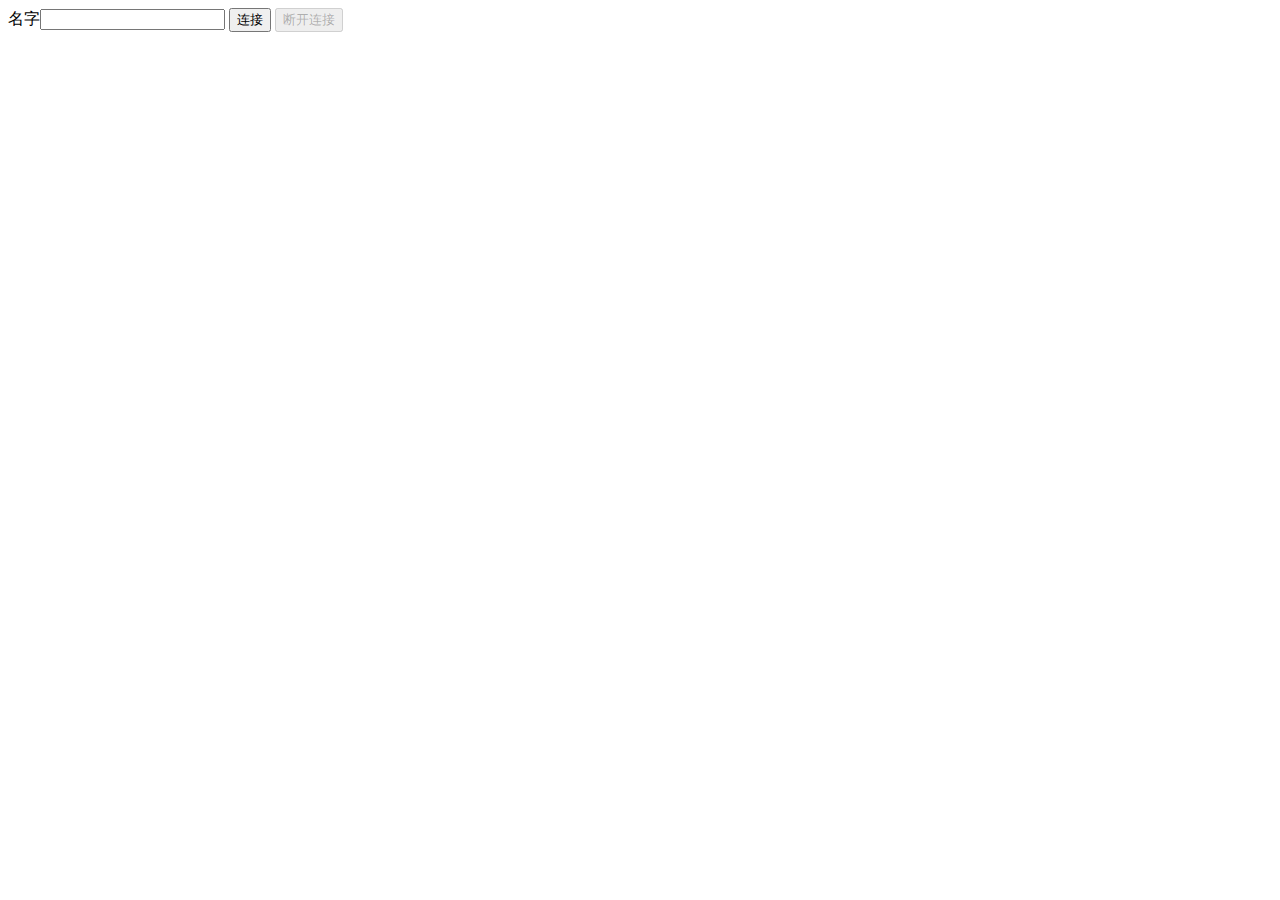
==== websocket/src/main/resources/templates/main.html @ 17e67123 "用了较low的方法解决这个问题，demo先这样吧" ====
<!DOCTYPE html>
<html lang="en" xmlns:th="https://www.thymeleaf.org">
<head>
    <meta charset="UTF-8">
    <title th:text="${name}"></title>
</head>
<!-- jquery  -->
<script src="/js/jquery.js"></script>
<!-- stomp协议的客户端脚本 -->
<script src="/js/stomp.js"></script>
<!-- SockJS的客户端脚本 -->
<script src="/js/sockjs.js"></script>
<body onload="disconnect()">
<div>
    <div>
        <label>名字</label><input type="text" id="name" />
        <button id="connect" onclick="connect();">连接</button>
        <button id="disconnect" disabled="disabled" onclick="disconnect();">断开连接</button>
    </div>
    <div id="conversationDiv">
        <p>
            <label>当前人数:</label>
            <label id="status">0</label>
            <button onclick="refreshStatus();">刷新</button>
        </p>
        <label>对</label>
        <select id="userSelector">
            <option value="-1">所有人</option>
        </select>
        <label>说</label><input type="text" id="msg" />
        <button id="sendName" onclick="send();">发送</button>
        <p id="response"></p>
    </div>
</div>

<script type="text/javascript">
    var stompClient = null;

    function setSelectorItems(users) {
        var selector = $('#userSelector')[0];
        //除了第一个以外删除其他所有元素
        var length = selector.options.length;
        for (i = length-1; i > 0; --i) {
            selector.options[i] = null;
        }

        for (i = 0; i < users.length; ++i) {
            var opt = document.createElement('option');
            opt.text = users[i];
            opt.value = i;
            selector.add(opt);
        }
    }

    function refreshStatus() {
        $.getJSON('/users', function(data) {
            showStatus(data);
        });
    }

    function setConnected(connected) {
        document.getElementById('connect').disabled = connected;
        document.getElementById('disconnect').disabled = !connected;
        document.getElementById('conversationDiv').style.visibility = connected ? 'visible' : 'hidden';
        $("#status")[0].textContent = "0";
        $('#response').html();
    }

    function connect() {
        var name = $('#name').val();
        var socket = new SockJS('/websocket-simple?name=' + name);
        stompClient = Stomp.over(socket);
        stompClient.connect({}, function(frame) {
            setConnected(true);
            console.log('Connected: ' + frame);
            // 客户端订阅消息的目的地址：此值BroadcastCtl中被@SendTo("/topic/getResponse")注解的里配置的值
            stompClient.subscribe('/topic/send', function (response) {
                receive(JSON.parse(response.body));
            });
            stompClient.subscribe('/user/queue/send', function (response) {
                receive(JSON.parse(response.body));
            });
        });
    }

    function disconnect() {
        if (stompClient != null) {
            stompClient.disconnect();
        }
        setConnected(false);
        console.log("Disconnected");
    }

    function send() {
        var selectOpt = $('#userSelector')[0].selectedOptions[0];
        var sendTo = null;
        if (selectOpt.value !== "-1") {
            sendTo = selectOpt.text;
        }
        var msg = $('#msg').val();
        // 客户端消息发送的目的：服务端使用BroadcastCtl中@MessageMapping("/receive")注解的方法来处理发送过来的消息
        stompClient.send("/send", {}, JSON.stringify({ 'message': msg, 'sendTo': sendTo }));
    }

    function receive(messageDto) {
        switch (messageDto.messageType) {
            case "USER_COUNT":
                showStatus(JSON.parse(messageDto.message));
                break;
            case "SYSTEM_MESSAGE":
                showMessage(messageDto.message, "color: red");
                break;
            default:
                showMessage(messageDto.message, "color: black");
                break;
        }
    }

    function showMessage(message, style) {
        var response = $("#response");
        response.html("<p style='" + style +  ";'>" + message + "</p>" + response.html());
    }

    function showStatus(users) {
        setSelectorItems(users);
        var status = $("#status");
        status.html(users.length);
    }

</script>
</body>
</html>
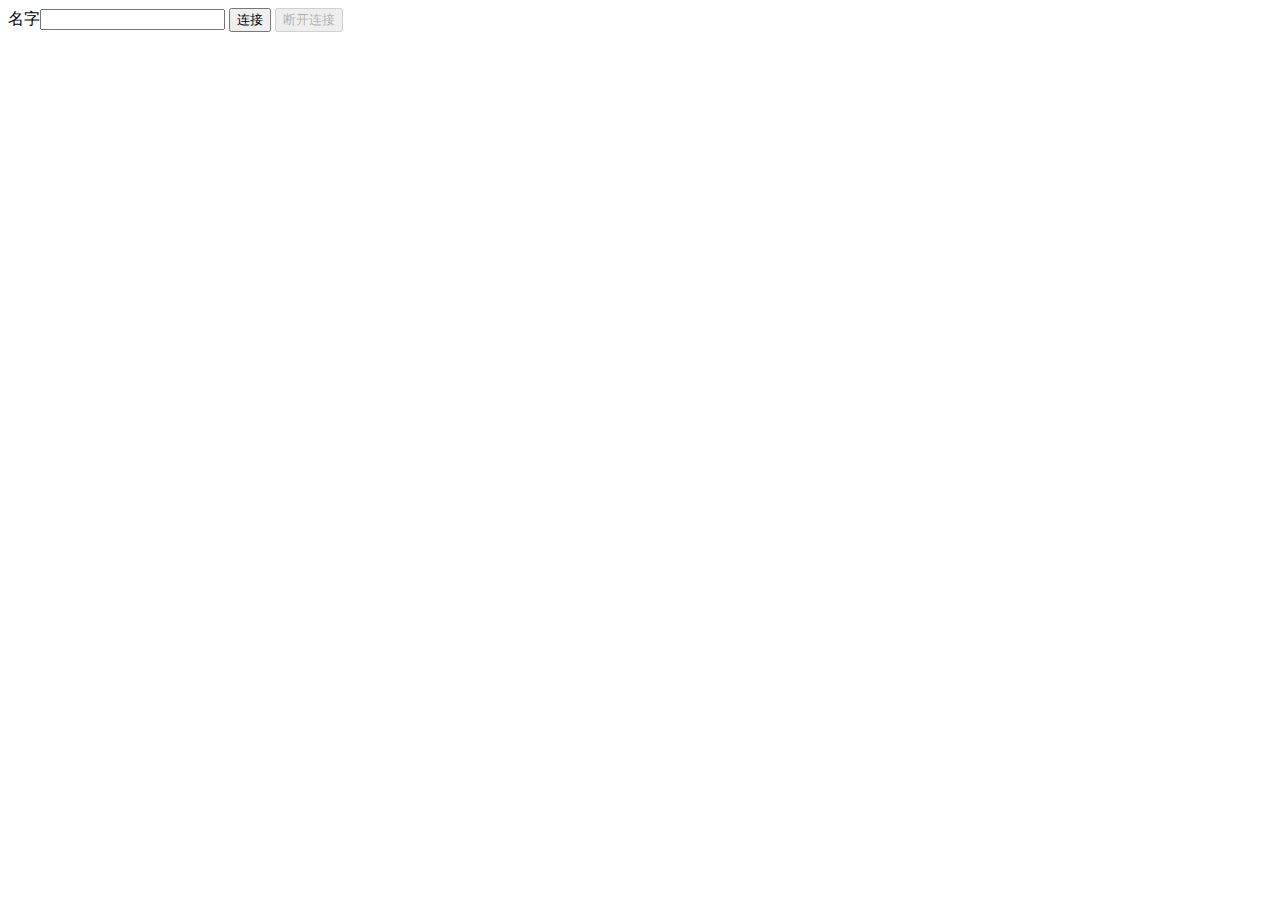
==== commit 357c3da6: "新增系统消息处理，还没做前端" ====
--- a/websocket/src/main/resources/templates/main.html
+++ b/websocket/src/main/resources/templates/main.html
@@ -5,11 +5,11 @@
     <title th:text="${name}"></title>
 </head>
 <!-- jquery  -->
-<script src="/js/jquery.js"></script>
+<script src="jquery.js"></script>
 <!-- stomp协议的客户端脚本 -->
-<script src="/js/stomp.js"></script>
+<script src="stomp.js"></script>
 <!-- SockJS的客户端脚本 -->
-<script src="/js/sockjs.js"></script>
+<script src="sockjs.js"></script>
 <body onload="disconnect()">
 <div>
     <div>
@@ -53,8 +53,12 @@
     }
 
     function refreshStatus() {
-        $.getJSON('/users', function(data) {
-            showStatus(data);
+        $.getJSON('/user/getAll', function(result) {
+            if (!result.success) {
+                showMessage(result.message, "color: red");
+            } else {
+                showStatus(result.data);
+            }
         });
     }
 
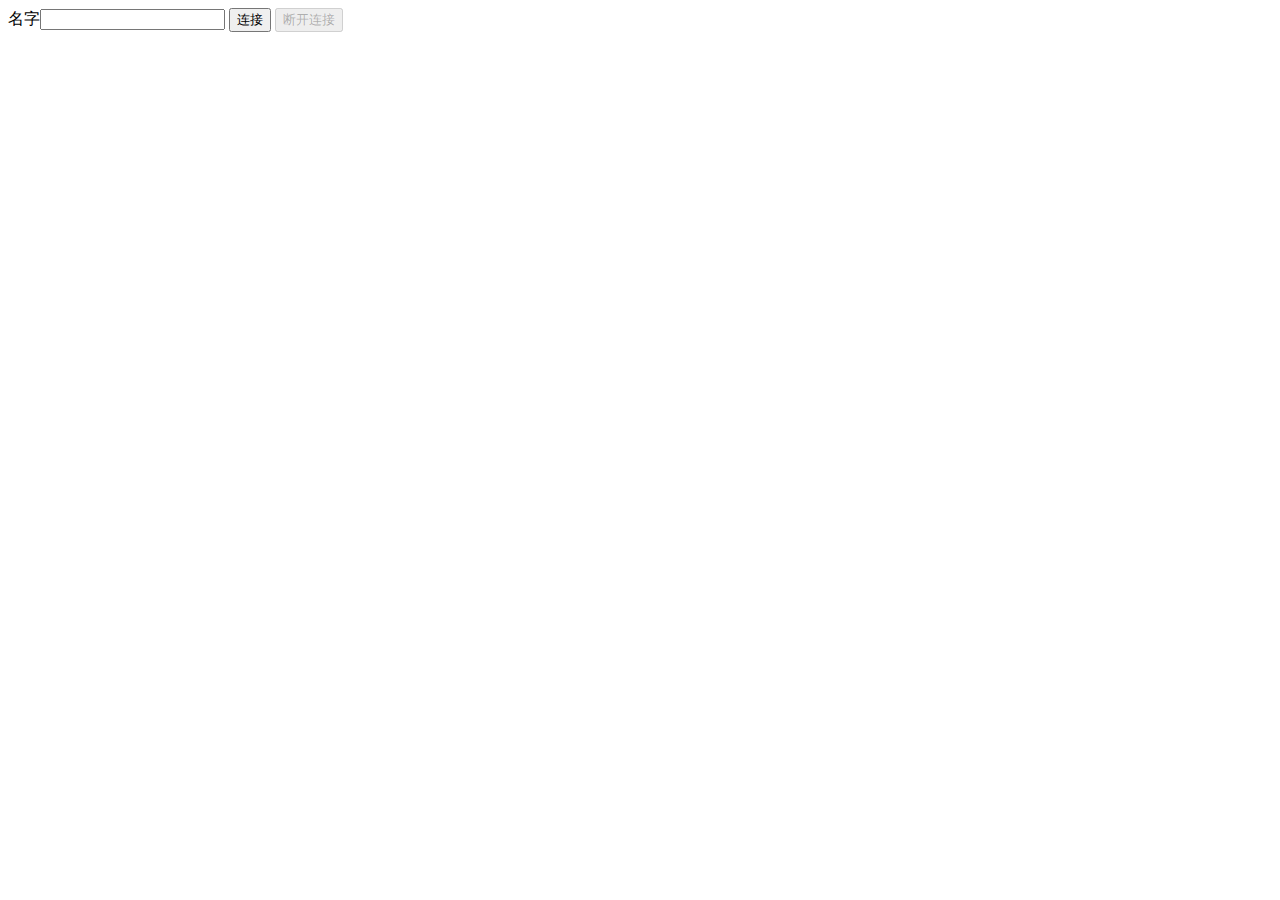
==== commit 6671ae50: "重构messageDto" ====
--- a/websocket/src/main/resources/templates/main.html
+++ b/websocket/src/main/resources/templates/main.html
@@ -108,8 +108,8 @@
 
     function receive(messageDto) {
         switch (messageDto.messageType) {
-            case "USER_COUNT":
-                showStatus(JSON.parse(messageDto.message));
+            case "USERS":
+                showStatus(messageDto.message);
                 break;
             case "SYSTEM_MESSAGE":
                 showMessage(messageDto.message, "color: red");
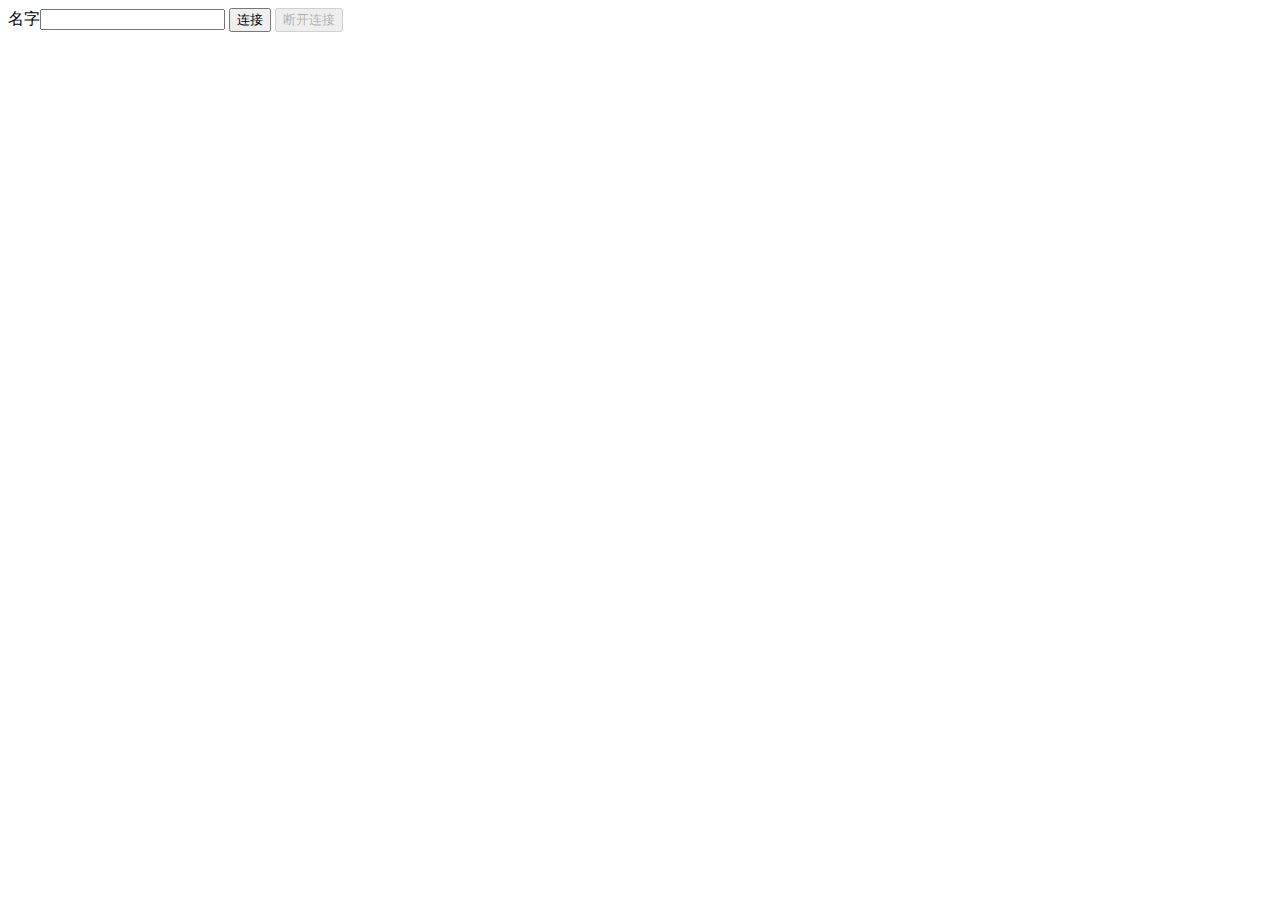
==== commit 108982fa: "重构后端加入机制" ====
--- a/websocket/src/main/resources/templates/main.html
+++ b/websocket/src/main/resources/templates/main.html
@@ -53,7 +53,7 @@
     }
 
     function refreshStatus() {
-        $.getJSON('/user/getAll', function(result) {
+        $.getJSON('/user/getUsers', function(result) {
             if (!result.success) {
                 showMessage(result.message, "color: red");
             } else {
@@ -84,6 +84,9 @@
             stompClient.subscribe('/user/queue/send', function (response) {
                 receive(JSON.parse(response.body));
             });
+
+            //准备好了
+            stompClient.send("/send", {}, JSON.stringify({ 'messageType': 'READY' }));
         });
     }
 
